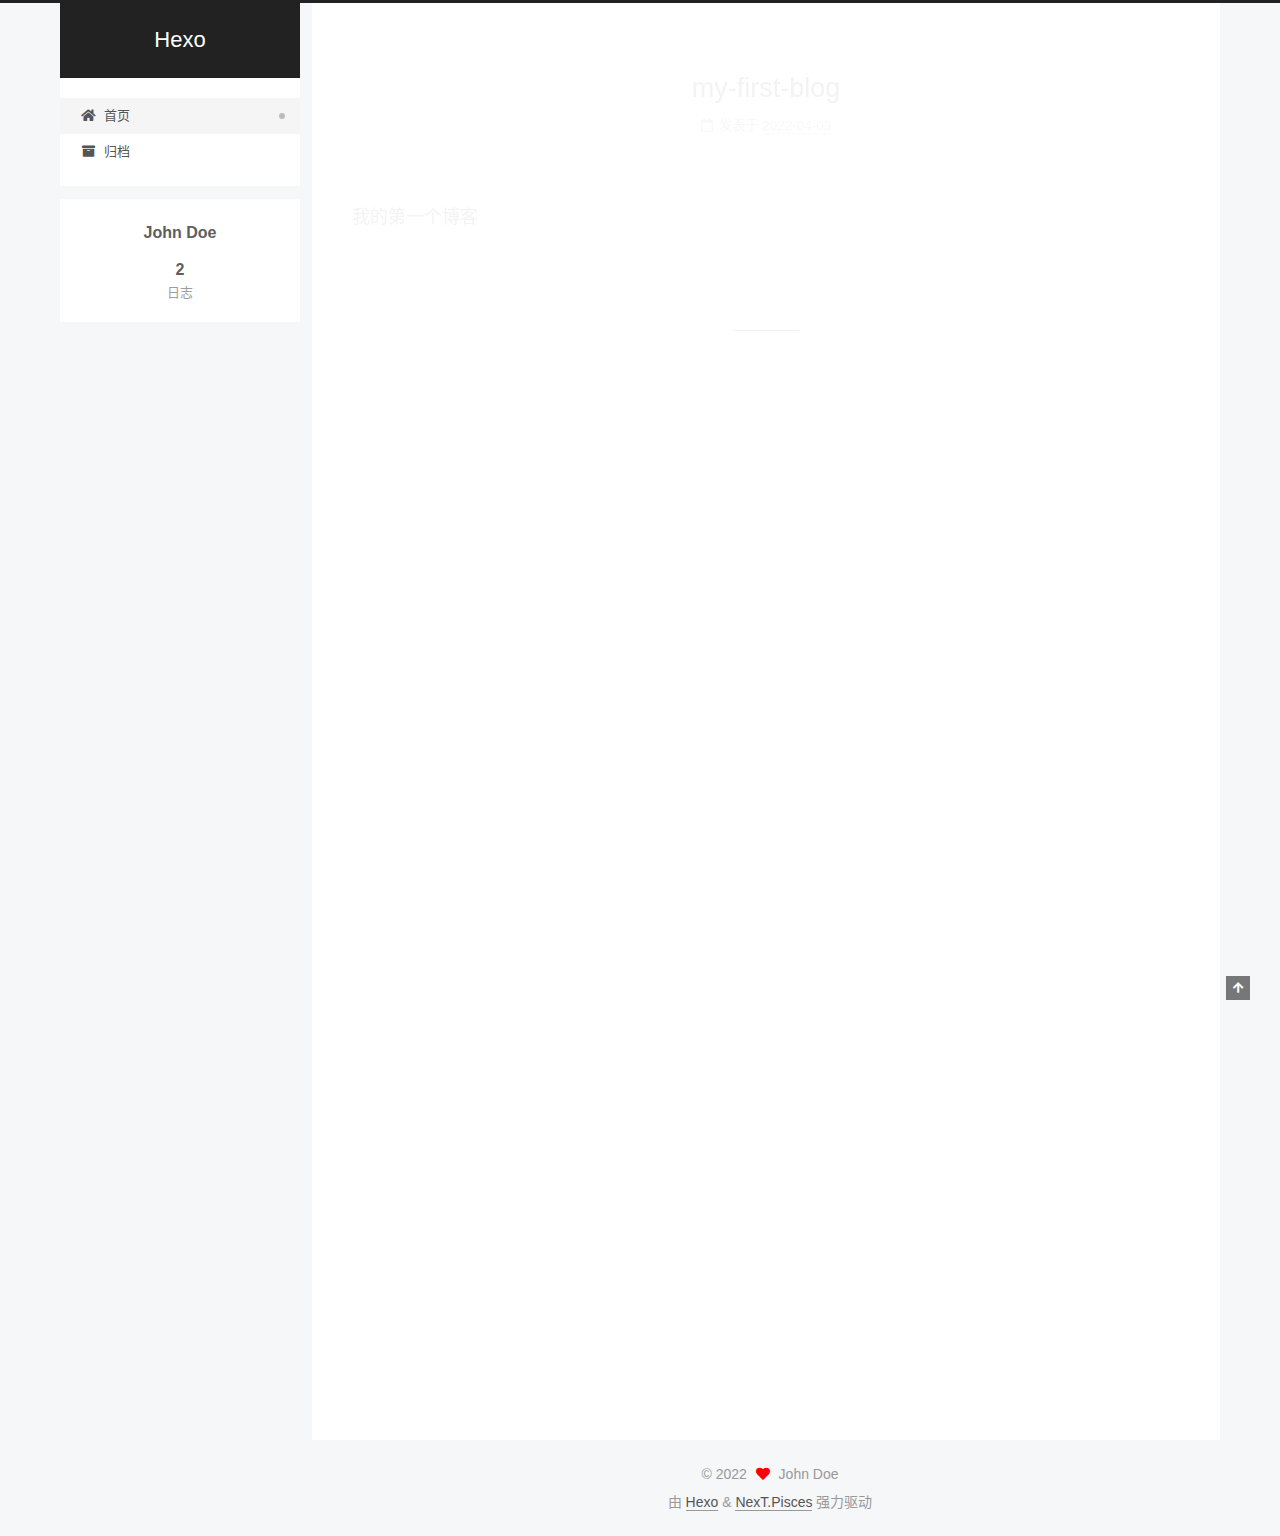
==== index.html @ 34b4198b "Site updated: 2022-04-03 18:52:35" ====
<!DOCTYPE html>
<html lang="zh-CN">
<head>
  <meta charset="UTF-8">
<meta name="viewport" content="width=device-width, initial-scale=1, maximum-scale=2">
<meta name="theme-color" content="#222">
<meta name="generator" content="Hexo 6.1.0">
  <link rel="apple-touch-icon" sizes="180x180" href="/images/apple-touch-icon-next.png">
  <link rel="icon" type="image/png" sizes="32x32" href="/images/favicon-32x32-next.png">
  <link rel="icon" type="image/png" sizes="16x16" href="/images/favicon-16x16-next.png">
  <link rel="mask-icon" href="/images/logo.svg" color="#222">

<link rel="stylesheet" href="/css/main.css">


<link rel="stylesheet" href="/lib/font-awesome/css/all.min.css">

<script id="hexo-configurations">
    var NexT = window.NexT || {};
    var CONFIG = {"hostname":"example.com","root":"/","scheme":"Pisces","version":"7.8.0","exturl":false,"sidebar":{"position":"left","display":"post","padding":18,"offset":12,"onmobile":false},"copycode":{"enable":false,"show_result":false,"style":null},"back2top":{"enable":true,"sidebar":false,"scrollpercent":false},"bookmark":{"enable":false,"color":"#222","save":"auto"},"fancybox":false,"mediumzoom":false,"lazyload":false,"pangu":false,"comments":{"style":"tabs","active":null,"storage":true,"lazyload":false,"nav":null},"algolia":{"hits":{"per_page":10},"labels":{"input_placeholder":"Search for Posts","hits_empty":"We didn't find any results for the search: ${query}","hits_stats":"${hits} results found in ${time} ms"}},"localsearch":{"enable":false,"trigger":"auto","top_n_per_article":1,"unescape":false,"preload":false},"motion":{"enable":true,"async":false,"transition":{"post_block":"fadeIn","post_header":"slideDownIn","post_body":"slideDownIn","coll_header":"slideLeftIn","sidebar":"slideUpIn"}}};
  </script>

  <meta property="og:type" content="website">
<meta property="og:title" content="Hexo">
<meta property="og:url" content="http://example.com/index.html">
<meta property="og:site_name" content="Hexo">
<meta property="og:locale" content="zh_CN">
<meta property="article:author" content="John Doe">
<meta name="twitter:card" content="summary">

<link rel="canonical" href="http://example.com/">


<script id="page-configurations">
  // https://hexo.io/docs/variables.html
  CONFIG.page = {
    sidebar: "",
    isHome : true,
    isPost : false,
    lang   : 'zh-CN'
  };
</script>

  <title>Hexo</title>
  






  <noscript>
  <style>
  .use-motion .brand,
  .use-motion .menu-item,
  .sidebar-inner,
  .use-motion .post-block,
  .use-motion .pagination,
  .use-motion .comments,
  .use-motion .post-header,
  .use-motion .post-body,
  .use-motion .collection-header { opacity: initial; }

  .use-motion .site-title,
  .use-motion .site-subtitle {
    opacity: initial;
    top: initial;
  }

  .use-motion .logo-line-before i { left: initial; }
  .use-motion .logo-line-after i { right: initial; }
  </style>
</noscript>

</head>

<body itemscope itemtype="http://schema.org/WebPage">
  <div class="container use-motion">
    <div class="headband"></div>

    <header class="header" itemscope itemtype="http://schema.org/WPHeader">
      <div class="header-inner"><div class="site-brand-container">
  <div class="site-nav-toggle">
    <div class="toggle" aria-label="切换导航栏">
      <span class="toggle-line toggle-line-first"></span>
      <span class="toggle-line toggle-line-middle"></span>
      <span class="toggle-line toggle-line-last"></span>
    </div>
  </div>

  <div class="site-meta">

    <a href="/" class="brand" rel="start">
      <span class="logo-line-before"><i></i></span>
      <h1 class="site-title">Hexo</h1>
      <span class="logo-line-after"><i></i></span>
    </a>
  </div>

  <div class="site-nav-right">
    <div class="toggle popup-trigger">
    </div>
  </div>
</div>




<nav class="site-nav">
  <ul id="menu" class="main-menu menu">
        <li class="menu-item menu-item-home">

    <a href="/" rel="section"><i class="fa fa-home fa-fw"></i>首页</a>

  </li>
        <li class="menu-item menu-item-archives">

    <a href="/archives/" rel="section"><i class="fa fa-archive fa-fw"></i>归档</a>

  </li>
  </ul>
</nav>




</div>
    </header>

    
  <div class="back-to-top">
    <i class="fa fa-arrow-up"></i>
    <span>0%</span>
  </div>


    <main class="main">
      <div class="main-inner">
        <div class="content-wrap">
          

          <div class="content index posts-expand">
            
      
  
  
  <article itemscope itemtype="http://schema.org/Article" class="post-block" lang="zh-CN">
    <link itemprop="mainEntityOfPage" href="http://example.com/2022/04/03/my-first-blog/">

    <span hidden itemprop="author" itemscope itemtype="http://schema.org/Person">
      <meta itemprop="image" content="/images/avatar.gif">
      <meta itemprop="name" content="John Doe">
      <meta itemprop="description" content="">
    </span>

    <span hidden itemprop="publisher" itemscope itemtype="http://schema.org/Organization">
      <meta itemprop="name" content="Hexo">
    </span>
      <header class="post-header">
        <h2 class="post-title" itemprop="name headline">
          
            <a href="/2022/04/03/my-first-blog/" class="post-title-link" itemprop="url">my-first-blog</a>
        </h2>

        <div class="post-meta">
            <span class="post-meta-item">
              <span class="post-meta-item-icon">
                <i class="far fa-calendar"></i>
              </span>
              <span class="post-meta-item-text">发表于</span>
              

              <time title="创建时间：2022-04-03 18:25:19 / 修改时间：18:33:03" itemprop="dateCreated datePublished" datetime="2022-04-03T18:25:19+08:00">2022-04-03</time>
            </span>

          

        </div>
      </header>

    
    
    
    <div class="post-body" itemprop="articleBody">

      
          <p>我的第一个博客</p>

      
    </div>

    
    
    
      <footer class="post-footer">
        <div class="post-eof"></div>
      </footer>
  </article>
  
  
  

      
  
  
  <article itemscope itemtype="http://schema.org/Article" class="post-block" lang="zh-CN">
    <link itemprop="mainEntityOfPage" href="http://example.com/2022/04/03/hello-world/">

    <span hidden itemprop="author" itemscope itemtype="http://schema.org/Person">
      <meta itemprop="image" content="/images/avatar.gif">
      <meta itemprop="name" content="John Doe">
      <meta itemprop="description" content="">
    </span>

    <span hidden itemprop="publisher" itemscope itemtype="http://schema.org/Organization">
      <meta itemprop="name" content="Hexo">
    </span>
      <header class="post-header">
        <h2 class="post-title" itemprop="name headline">
          
            <a href="/2022/04/03/hello-world/" class="post-title-link" itemprop="url">Hello World</a>
        </h2>

        <div class="post-meta">
            <span class="post-meta-item">
              <span class="post-meta-item-icon">
                <i class="far fa-calendar"></i>
              </span>
              <span class="post-meta-item-text">发表于</span>

              <time title="创建时间：2022-04-03 18:13:07" itemprop="dateCreated datePublished" datetime="2022-04-03T18:13:07+08:00">2022-04-03</time>
            </span>

          

        </div>
      </header>

    
    
    
    <div class="post-body" itemprop="articleBody">

      
          <p>Welcome to <a target="_blank" rel="noopener" href="https://hexo.io/">Hexo</a>! This is your very first post. Check <a target="_blank" rel="noopener" href="https://hexo.io/docs/">documentation</a> for more info. If you get any problems when using Hexo, you can find the answer in <a target="_blank" rel="noopener" href="https://hexo.io/docs/troubleshooting.html">troubleshooting</a> or you can ask me on <a target="_blank" rel="noopener" href="https://github.com/hexojs/hexo/issues">GitHub</a>.</p>
<h2 id="Quick-Start"><a href="#Quick-Start" class="headerlink" title="Quick Start"></a>Quick Start</h2><h3 id="Create-a-new-post"><a href="#Create-a-new-post" class="headerlink" title="Create a new post"></a>Create a new post</h3><figure class="highlight bash"><table><tr><td class="gutter"><pre><span class="line">1</span><br></pre></td><td class="code"><pre><span class="line">$ hexo new <span class="string">&quot;My New Post&quot;</span></span><br></pre></td></tr></table></figure>

<p>More info: <a target="_blank" rel="noopener" href="https://hexo.io/docs/writing.html">Writing</a></p>
<h3 id="Run-server"><a href="#Run-server" class="headerlink" title="Run server"></a>Run server</h3><figure class="highlight bash"><table><tr><td class="gutter"><pre><span class="line">1</span><br></pre></td><td class="code"><pre><span class="line">$ hexo server</span><br></pre></td></tr></table></figure>

<p>More info: <a target="_blank" rel="noopener" href="https://hexo.io/docs/server.html">Server</a></p>
<h3 id="Generate-static-files"><a href="#Generate-static-files" class="headerlink" title="Generate static files"></a>Generate static files</h3><figure class="highlight bash"><table><tr><td class="gutter"><pre><span class="line">1</span><br></pre></td><td class="code"><pre><span class="line">$ hexo generate</span><br></pre></td></tr></table></figure>

<p>More info: <a target="_blank" rel="noopener" href="https://hexo.io/docs/generating.html">Generating</a></p>
<h3 id="Deploy-to-remote-sites"><a href="#Deploy-to-remote-sites" class="headerlink" title="Deploy to remote sites"></a>Deploy to remote sites</h3><figure class="highlight bash"><table><tr><td class="gutter"><pre><span class="line">1</span><br></pre></td><td class="code"><pre><span class="line">$ hexo deploy</span><br></pre></td></tr></table></figure>

<p>More info: <a target="_blank" rel="noopener" href="https://hexo.io/docs/one-command-deployment.html">Deployment</a></p>

      
    </div>

    
    
    
      <footer class="post-footer">
        <div class="post-eof"></div>
      </footer>
  </article>
  
  
  


  



          </div>
          

<script>
  window.addEventListener('tabs:register', () => {
    let { activeClass } = CONFIG.comments;
    if (CONFIG.comments.storage) {
      activeClass = localStorage.getItem('comments_active') || activeClass;
    }
    if (activeClass) {
      let activeTab = document.querySelector(`a[href="#comment-${activeClass}"]`);
      if (activeTab) {
        activeTab.click();
      }
    }
  });
  if (CONFIG.comments.storage) {
    window.addEventListener('tabs:click', event => {
      if (!event.target.matches('.tabs-comment .tab-content .tab-pane')) return;
      let commentClass = event.target.classList[1];
      localStorage.setItem('comments_active', commentClass);
    });
  }
</script>

        </div>
          
  
  <div class="toggle sidebar-toggle">
    <span class="toggle-line toggle-line-first"></span>
    <span class="toggle-line toggle-line-middle"></span>
    <span class="toggle-line toggle-line-last"></span>
  </div>

  <aside class="sidebar">
    <div class="sidebar-inner">

      <ul class="sidebar-nav motion-element">
        <li class="sidebar-nav-toc">
          文章目录
        </li>
        <li class="sidebar-nav-overview">
          站点概览
        </li>
      </ul>

      <!--noindex-->
      <div class="post-toc-wrap sidebar-panel">
      </div>
      <!--/noindex-->

      <div class="site-overview-wrap sidebar-panel">
        <div class="site-author motion-element" itemprop="author" itemscope itemtype="http://schema.org/Person">
  <p class="site-author-name" itemprop="name">John Doe</p>
  <div class="site-description" itemprop="description"></div>
</div>
<div class="site-state-wrap motion-element">
  <nav class="site-state">
      <div class="site-state-item site-state-posts">
          <a href="/archives/">
        
          <span class="site-state-item-count">2</span>
          <span class="site-state-item-name">日志</span>
        </a>
      </div>
  </nav>
</div>



      </div>

    </div>
  </aside>
  <div id="sidebar-dimmer"></div>


      </div>
    </main>

    <footer class="footer">
      <div class="footer-inner">
        

        

<div class="copyright">
  
  &copy; 
  <span itemprop="copyrightYear">2022</span>
  <span class="with-love">
    <i class="fa fa-heart"></i>
  </span>
  <span class="author" itemprop="copyrightHolder">John Doe</span>
</div>
  <div class="powered-by">由 <a href="https://hexo.io/" class="theme-link" rel="noopener" target="_blank">Hexo</a> & <a href="https://pisces.theme-next.org/" class="theme-link" rel="noopener" target="_blank">NexT.Pisces</a> 强力驱动
  </div>

        








      </div>
    </footer>
  </div>

  
  <script src="/lib/anime.min.js"></script>
  <script src="/lib/velocity/velocity.min.js"></script>
  <script src="/lib/velocity/velocity.ui.min.js"></script>

<script src="/js/utils.js"></script>

<script src="/js/motion.js"></script>


<script src="/js/schemes/pisces.js"></script>


<script src="/js/next-boot.js"></script>




  















  

  

</body>
</html>
---- css/main.css ----
:root {
  --body-bg-color: #f5f7f9;
  --content-bg-color: #fff;
  --card-bg-color: #f5f5f5;
  --text-color: #555;
  --blockquote-color: #666;
  --link-color: #555;
  --link-hover-color: #222;
  --brand-color: #fff;
  --brand-hover-color: #fff;
  --table-row-odd-bg-color: #f9f9f9;
  --table-row-hover-bg-color: #f5f5f5;
  --menu-item-bg-color: #f5f5f5;
  --btn-default-bg: #fff;
  --btn-default-color: #555;
  --btn-default-border-color: #555;
  --btn-default-hover-bg: #222;
  --btn-default-hover-color: #fff;
  --btn-default-hover-border-color: #222;
}
html {
  line-height: 1.15; /* 1 */
  -webkit-text-size-adjust: 100%; /* 2 */
}
body {
  margin: 0;
}
main {
  display: block;
}
h1 {
  font-size: 2em;
  margin: 0.67em 0;
}
hr {
  box-sizing: content-box; /* 1 */
  height: 0; /* 1 */
  overflow: visible; /* 2 */
}
pre {
  font-family: monospace, monospace; /* 1 */
  font-size: 1em; /* 2 */
}
a {
  background: transparent;
}
abbr[title] {
  border-bottom: none; /* 1 */
  text-decoration: underline; /* 2 */
  text-decoration: underline dotted; /* 2 */
}
b,
strong {
  font-weight: bolder;
}
code,
kbd,
samp {
  font-family: monospace, monospace; /* 1 */
  font-size: 1em; /* 2 */
}
small {
  font-size: 80%;
}
sub,
sup {
  font-size: 75%;
  line-height: 0;
  position: relative;
  vertical-align: baseline;
}
sub {
  bottom: -0.25em;
}
sup {
  top: -0.5em;
}
img {
  border-style: none;
}
button,
input,
optgroup,
select,
textarea {
  font-family: inherit; /* 1 */
  font-size: 100%; /* 1 */
  line-height: 1.15; /* 1 */
  margin: 0; /* 2 */
}
button,
input {
/* 1 */
  overflow: visible;
}
button,
select {
/* 1 */
  text-transform: none;
}
button,
[type='button'],
[type='reset'],
[type='submit'] {
  -webkit-appearance: button;
}
button::-moz-focus-inner,
[type='button']::-moz-focus-inner,
[type='reset']::-moz-focus-inner,
[type='submit']::-moz-focus-inner {
  border-style: none;
  padding: 0;
}
button:-moz-focusring,
[type='button']:-moz-focusring,
[type='reset']:-moz-focusring,
[type='submit']:-moz-focusring {
  outline: 1px dotted ButtonText;
}
fieldset {
  padding: 0.35em 0.75em 0.625em;
}
legend {
  box-sizing: border-box; /* 1 */
  color: inherit; /* 2 */
  display: table; /* 1 */
  max-width: 100%; /* 1 */
  padding: 0; /* 3 */
  white-space: normal; /* 1 */
}
progress {
  vertical-align: baseline;
}
textarea {
  overflow: auto;
}
[type='checkbox'],
[type='radio'] {
  box-sizing: border-box; /* 1 */
  padding: 0; /* 2 */
}
[type='number']::-webkit-inner-spin-button,
[type='number']::-webkit-outer-spin-button {
  height: auto;
}
[type='search'] {
  outline-offset: -2px; /* 2 */
  -webkit-appearance: textfield; /* 1 */
}
[type='search']::-webkit-search-decoration {
  -webkit-appearance: none;
}
::-webkit-file-upload-button {
  font: inherit; /* 2 */
  -webkit-appearance: button; /* 1 */
}
details {
  display: block;
}
summary {
  display: list-item;
}
template {
  display: none;
}
[hidden] {
  display: none;
}
::selection {
  background: #262a30;
  color: #eee;
}
html,
body {
  height: 100%;
}
body {
  background: var(--body-bg-color);
  color: var(--text-color);
  font-family: 'Lato', "PingFang SC", "Microsoft YaHei", sans-serif;
  font-size: 1em;
  line-height: 2;
}
@media (max-width: 991px) {
  body {
    padding-left: 0 !important;
    padding-right: 0 !important;
  }
}
h1,
h2,
h3,
h4,
h5,
h6 {
  font-family: 'Lato', "PingFang SC", "Microsoft YaHei", sans-serif;
  font-weight: bold;
  line-height: 1.5;
  margin: 20px 0 15px;
}
h1 {
  font-size: 1.5em;
}
h2 {
  font-size: 1.375em;
}
h3 {
  font-size: 1.25em;
}
h4 {
  font-size: 1.125em;
}
h5 {
  font-size: 1em;
}
h6 {
  font-size: 0.875em;
}
p {
  margin: 0 0 20px 0;
}
a,
span.exturl {
  border-bottom: 1px solid #999;
  color: var(--link-color);
  outline: 0;
  text-decoration: none;
  overflow-wrap: break-word;
  word-wrap: break-word;
  cursor: pointer;
}
a:hover,
span.exturl:hover {
  border-bottom-color: var(--link-hover-color);
  color: var(--link-hover-color);
}
iframe,
img,
video {
  display: block;
  margin-left: auto;
  margin-right: auto;
  max-width: 100%;
}
hr {
  background-image: repeating-linear-gradient(-45deg, #ddd, #ddd 4px, transparent 4px, transparent 8px);
  border: 0;
  height: 3px;
  margin: 40px 0;
}
blockquote {
  border-left: 4px solid #ddd;
  color: var(--blockquote-color);
  margin: 0;
  padding: 0 15px;
}
blockquote cite::before {
  content: '-';
  padding: 0 5px;
}
dt {
  font-weight: bold;
}
dd {
  margin: 0;
  padding: 0;
}
kbd {
  background-color: #f5f5f5;
  background-image: linear-gradient(#eee, #fff, #eee);
  border: 1px solid #ccc;
  border-radius: 0.2em;
  box-shadow: 0.1em 0.1em 0.2em rgba(0,0,0,0.1);
  color: #555;
  font-family: inherit;
  padding: 0.1em 0.3em;
  white-space: nowrap;
}
.table-container {
  overflow: auto;
}
table {
  border-collapse: collapse;
  border-spacing: 0;
  font-size: 0.875em;
  margin: 0 0 20px 0;
  width: 100%;
}
tbody tr:nth-of-type(odd) {
  background: var(--table-row-odd-bg-color);
}
tbody tr:hover {
  background: var(--table-row-hover-bg-color);
}
caption,
th,
td {
  font-weight: normal;
  padding: 8px;
  vertical-align: middle;
}
th,
td {
  border: 1px solid #ddd;
  border-bottom: 3px solid #ddd;
}
th {
  font-weight: 700;
  padding-bottom: 10px;
}
td {
  border-bottom-width: 1px;
}
.btn {
  background: var(--btn-default-bg);
  border: 2px solid var(--btn-default-border-color);
  border-radius: 2px;
  color: var(--btn-default-color);
  display: inline-block;
  font-size: 0.875em;
  line-height: 2;
  padding: 0 20px;
  text-decoration: none;
  transition-property: background-color;
  transition-delay: 0s;
  transition-duration: 0.2s;
  transition-timing-function: ease-in-out;
}
.btn:hover {
  background: var(--btn-default-hover-bg);
  border-color: var(--btn-default-hover-border-color);
  color: var(--btn-default-hover-color);
}
.btn + .btn {
  margin: 0 0 8px 8px;
}
.btn .fa-fw {
  text-align: left;
  width: 1.285714285714286em;
}
.toggle {
  line-height: 0;
}
.toggle .toggle-line {
  background: #fff;
  display: inline-block;
  height: 2px;
  left: 0;
  position: relative;
  top: 0;
  transition: all 0.4s;
  vertical-align: top;
  width: 100%;
}
.toggle .toggle-line:not(:first-child) {
  margin-top: 3px;
}
.toggle.toggle-arrow .toggle-line-first {
  left: 50%;
  top: 2px;
  transform: rotate(45deg);
  width: 50%;
}
.toggle.toggle-arrow .toggle-line-middle {
  left: 2px;
  width: 90%;
}
.toggle.toggle-arrow .toggle-line-last {
  left: 50%;
  top: -2px;
  transform: rotate(-45deg);
  width: 50%;
}
.toggle.toggle-close .toggle-line-first {
  transform: rotate(-45deg);
  top: 5px;
}
.toggle.toggle-close .toggle-line-middle {
  opacity: 0;
}
.toggle.toggle-close .toggle-line-last {
  transform: rotate(45deg);
  top: -5px;
}
.highlight,
pre {
  background: #f7f7f7;
  color: #4d4d4c;
  line-height: 1.6;
  margin: 0 auto 20px;
}
pre,
code {
  font-family: consolas, Menlo, monospace, "PingFang SC", "Microsoft YaHei";
}
code {
  background: #eee;
  border-radius: 3px;
  color: #555;
  padding: 2px 4px;
  overflow-wrap: break-word;
  word-wrap: break-word;
}
.highlight *::selection {
  background: #d6d6d6;
}
.highlight pre {
  border: 0;
  margin: 0;
  padding: 10px 0;
}
.highlight table {
  border: 0;
  margin: 0;
  width: auto;
}
.highlight td {
  border: 0;
  padding: 0;
}
.highlight figcaption {
  background: #eff2f3;
  color: #4d4d4c;
  display: flex;
  font-size: 0.875em;
  justify-content: space-between;
  line-height: 1.2;
  padding: 0.5em;
}
.highlight figcaption a {
  color: #4d4d4c;
}
.highlight figcaption a:hover {
  border-bottom-color: #4d4d4c;
}
.highlight .gutter {
  -moz-user-select: none;
  -ms-user-select: none;
  -webkit-user-select: none;
  user-select: none;
}
.highlight .gutter pre {
  background: #eff2f3;
  color: #869194;
  padding-left: 10px;
  padding-right: 10px;
  text-align: right;
}
.highlight .code pre {
  background: #f7f7f7;
  padding-left: 10px;
  width: 100%;
}
.gist table {
  width: auto;
}
.gist table td {
  border: 0;
}
pre {
  overflow: auto;
  padding: 10px;
}
pre code {
  background: none;
  color: #4d4d4c;
  font-size: 0.875em;
  padding: 0;
  text-shadow: none;
}
pre .deletion {
  background: #fdd;
}
pre .addition {
  background: #dfd;
}
pre .meta {
  color: #eab700;
  -moz-user-select: none;
  -ms-user-select: none;
  -webkit-user-select: none;
  user-select: none;
}
pre .comment {
  color: #8e908c;
}
pre .variable,
pre .attribute,
pre .tag,
pre .name,
pre .regexp,
pre .ruby .constant,
pre .xml .tag .title,
pre .xml .pi,
pre .xml .doctype,
pre .html .doctype,
pre .css .id,
pre .css .class,
pre .css .pseudo {
  color: #c82829;
}
pre .number,
pre .preprocessor,
pre .built_in,
pre .builtin-name,
pre .literal,
pre .params,
pre .constant,
pre .command {
  color: #f5871f;
}
pre .ruby .class .title,
pre .css .rules .attribute,
pre .string,
pre .symbol,
pre .value,
pre .inheritance,
pre .header,
pre .ruby .symbol,
pre .xml .cdata,
pre .special,
pre .formula {
  color: #718c00;
}
pre .title,
pre .css .hexcolor {
  color: #3e999f;
}
pre .function,
pre .python .decorator,
pre .python .title,
pre .ruby .function .title,
pre .ruby .title .keyword,
pre .perl .sub,
pre .javascript .title,
pre .coffeescript .title {
  color: #4271ae;
}
pre .keyword,
pre .javascript .function {
  color: #8959a8;
}
.blockquote-center {
  border-left: none;
  margin: 40px 0;
  padding: 0;
  position: relative;
  text-align: center;
}
.blockquote-center .fa {
  display: block;
  opacity: 0.6;
  position: absolute;
  width: 100%;
}
.blockquote-center .fa-quote-left {
  border-top: 1px solid #ccc;
  text-align: left;
  top: -20px;
}
.blockquote-center .fa-quote-right {
  border-bottom: 1px solid #ccc;
  text-align: right;
  bottom: -20px;
}
.blockquote-center p,
.blockquote-center div {
  text-align: center;
}
.post-body .group-picture img {
  margin: 0 auto;
  padding: 0 3px;
}
.group-picture-row {
  margin-bottom: 6px;
  overflow: hidden;
}
.group-picture-column {
  float: left;
  margin-bottom: 10px;
}
.post-body .label {
  color: #555;
  display: inline;
  padding: 0 2px;
}
.post-body .label.default {
  background: #f0f0f0;
}
.post-body .label.primary {
  background: #efe6f7;
}
.post-body .label.info {
  background: #e5f2f8;
}
.post-body .label.success {
  background: #e7f4e9;
}
.post-body .label.warning {
  background: #fcf6e1;
}
.post-body .label.danger {
  background: #fae8eb;
}
.post-body .tabs {
  margin-bottom: 20px;
}
.post-body .tabs,
.tabs-comment {
  display: block;
  padding-top: 10px;
  position: relative;
}
.post-body .tabs ul.nav-tabs,
.tabs-comment ul.nav-tabs {
  display: flex;
  flex-wrap: wrap;
  margin: 0;
  margin-bottom: -1px;
  padding: 0;
}
@media (max-width: 413px) {
  .post-body .tabs ul.nav-tabs,
  .tabs-comment ul.nav-tabs {
    display: block;
    margin-bottom: 5px;
  }
}
.post-body .tabs ul.nav-tabs li.tab,
.tabs-comment ul.nav-tabs li.tab {
  border-bottom: 1px solid #ddd;
  border-left: 1px solid transparent;
  border-right: 1px solid transparent;
  border-top: 3px solid transparent;
  flex-grow: 1;
  list-style-type: none;
  border-radius: 0 0 0 0;
}
@media (max-width: 413px) {
  .post-body .tabs ul.nav-tabs li.tab,
  .tabs-comment ul.nav-tabs li.tab {
    border-bottom: 1px solid transparent;
    border-left: 3px solid transparent;
    border-right: 1px solid transparent;
    border-top: 1px solid transparent;
  }
}
@media (max-width: 413px) {
  .post-body .tabs ul.nav-tabs li.tab,
  .tabs-comment ul.nav-tabs li.tab {
    border-radius: 0;
  }
}
.post-body .tabs ul.nav-tabs li.tab a,
.tabs-comment ul.nav-tabs li.tab a {
  border-bottom: initial;
  display: block;
  line-height: 1.8;
  outline: 0;
  padding: 0.25em 0.75em;
  text-align: center;
  transition-delay: 0s;
  transition-duration: 0.2s;
  transition-timing-function: ease-out;
}
.post-body .tabs ul.nav-tabs li.tab a i,
.tabs-comment ul.nav-tabs li.tab a i {
  width: 1.285714285714286em;
}
.post-body .tabs ul.nav-tabs li.tab.active,
.tabs-comment ul.nav-tabs li.tab.active {
  border-bottom: 1px solid transparent;
  border-left: 1px solid #ddd;
  border-right: 1px solid #ddd;
  border-top: 3px solid #fc6423;
}
@media (max-width: 413px) {
  .post-body .tabs ul.nav-tabs li.tab.active,
  .tabs-comment ul.nav-tabs li.tab.active {
    border-bottom: 1px solid #ddd;
    border-left: 3px solid #fc6423;
    border-right: 1px solid #ddd;
    border-top: 1px solid #ddd;
  }
}
.post-body .tabs ul.nav-tabs li.tab.active a,
.tabs-comment ul.nav-tabs li.tab.active a {
  color: var(--link-color);
  cursor: default;
}
.post-body .tabs .tab-content .tab-pane,
.tabs-comment .tab-content .tab-pane {
  border: 1px solid #ddd;
  border-top: 0;
  padding: 20px 20px 0 20px;
  border-radius: 0;
}
.post-body .tabs .tab-content .tab-pane:not(.active),
.tabs-comment .tab-content .tab-pane:not(.active) {
  display: none;
}
.post-body .tabs .tab-content .tab-pane.active,
.tabs-comment .tab-content .tab-pane.active {
  display: block;
}
.post-body .tabs .tab-content .tab-pane.active:nth-of-type(1),
.tabs-comment .tab-content .tab-pane.active:nth-of-type(1) {
  border-radius: 0 0 0 0;
}
@media (max-width: 413px) {
  .post-body .tabs .tab-content .tab-pane.active:nth-of-type(1),
  .tabs-comment .tab-content .tab-pane.active:nth-of-type(1) {
    border-radius: 0;
  }
}
.post-body .note {
  border-radius: 3px;
  margin-bottom: 20px;
  padding: 1em;
  position: relative;
  border: 1px solid #eee;
  border-left-width: 5px;
}
.post-body .note h2,
.post-body .note h3,
.post-body .note h4,
.post-body .note h5,
.post-body .note h6 {
  margin-top: 0;
  border-bottom: initial;
  margin-bottom: 0;
  padding-top: 0;
}
.post-body .note p:first-child,
.post-body .note ul:first-child,
.post-body .note ol:first-child,
.post-body .note table:first-child,
.post-body .note pre:first-child,
.post-body .note blockquote:first-child,
.post-body .note img:first-child {
  margin-top: 0;
}
.post-body .note p:last-child,
.post-body .note ul:last-child,
.post-body .note ol:last-child,
.post-body .note table:last-child,
.post-body .note pre:last-child,
.post-body .note blockquote:last-child,
.post-body .note img:last-child {
  margin-bottom: 0;
}
.post-body .note.default {
  border-left-color: #777;
}
.post-body .note.default h2,
.post-body .note.default h3,
.post-body .note.default h4,
.post-body .note.default h5,
.post-body .note.default h6 {
  color: #777;
}
.post-body .note.primary {
  border-left-color: #6f42c1;
}
.post-body .note.primary h2,
.post-body .note.primary h3,
.post-body .note.primary h4,
.post-body .note.primary h5,
.post-body .note.primary h6 {
  color: #6f42c1;
}
.post-body .note.info {
  border-left-color: #428bca;
}
.post-body .note.info h2,
.post-body .note.info h3,
.post-body .note.info h4,
.post-body .note.info h5,
.post-body .note.info h6 {
  color: #428bca;
}
.post-body .note.success {
  border-left-color: #5cb85c;
}
.post-body .note.success h2,
.post-body .note.success h3,
.post-body .note.success h4,
.post-body .note.success h5,
.post-body .note.success h6 {
  color: #5cb85c;
}
.post-body .note.warning {
  border-left-color: #f0ad4e;
}
.post-body .note.warning h2,
.post-body .note.warning h3,
.post-body .note.warning h4,
.post-body .note.warning h5,
.post-body .note.warning h6 {
  color: #f0ad4e;
}
.post-body .note.danger {
  border-left-color: #d9534f;
}
.post-body .note.danger h2,
.post-body .note.danger h3,
.post-body .note.danger h4,
.post-body .note.danger h5,
.post-body .note.danger h6 {
  color: #d9534f;
}
.pagination .prev,
.pagination .next,
.pagination .page-number,
.pagination .space {
  display: inline-block;
  margin: 0 10px;
  padding: 0 11px;
  position: relative;
  top: -1px;
}
@media (max-width: 767px) {
  .pagination .prev,
  .pagination .next,
  .pagination .page-number,
  .pagination .space {
    margin: 0 5px;
  }
}
.pagination {
  border-top: 1px solid #eee;
  margin: 120px 0 0;
  text-align: center;
}
.pagination .prev,
.pagination .next,
.pagination .page-number {
  border-bottom: 0;
  border-top: 1px solid #eee;
  transition-property: border-color;
  transition-delay: 0s;
  transition-duration: 0.2s;
  transition-timing-function: ease-in-out;
}
.pagination .prev:hover,
.pagination .next:hover,
.pagination .page-number:hover {
  border-top-color: #222;
}
.pagination .space {
  margin: 0;
  padding: 0;
}
.pagination .prev {
  margin-left: 0;
}
.pagination .next {
  margin-right: 0;
}
.pagination .page-number.current {
  background: #ccc;
  border-top-color: #ccc;
  color: #fff;
}
@media (max-width: 767px) {
  .pagination {
    border-top: none;
  }
  .pagination .prev,
  .pagination .next,
  .pagination .page-number {
    border-bottom: 1px solid #eee;
    border-top: 0;
    margin-bottom: 10px;
    padding: 0 10px;
  }
  .pagination .prev:hover,
  .pagination .next:hover,
  .pagination .page-number:hover {
    border-bottom-color: #222;
  }
}
.comments {
  margin-top: 60px;
  overflow: hidden;
}
.comment-button-group {
  display: flex;
  flex-wrap: wrap-reverse;
  justify-content: center;
  margin: 1em 0;
}
.comment-button-group .comment-button {
  margin: 0.1em 0.2em;
}
.comment-button-group .comment-button.active {
  background: var(--btn-default-hover-bg);
  border-color: var(--btn-default-hover-border-color);
  color: var(--btn-default-hover-color);
}
.comment-position {
  display: none;
}
.comment-position.active {
  display: block;
}
.tabs-comment {
  background: var(--content-bg-color);
  margin-top: 4em;
  padding-top: 0;
}
.tabs-comment .comments {
  border: 0;
  box-shadow: none;
  margin-top: 0;
  padding-top: 0;
}
.container {
  min-height: 100%;
  position: relative;
}
.main-inner {
  margin: 0 auto;
  width: calc(100% - 20px);
}
@media (min-width: 1200px) {
  .main-inner {
    width: 1160px;
  }
}
@media (min-width: 1600px) {
  .main-inner {
    width: 73%;
  }
}
@media (max-width: 767px) {
  .content-wrap {
    padding: 0 20px;
  }
}
.header {
  background: transparent;
}
.header-inner {
  margin: 0 auto;
  width: calc(100% - 20px);
}
@media (min-width: 1200px) {
  .header-inner {
    width: 1160px;
  }
}
@media (min-width: 1600px) {
  .header-inner {
    width: 73%;
  }
}
.site-brand-container {
  display: flex;
  flex-shrink: 0;
  padding: 0 10px;
}
.headband {
  background: #222;
  height: 3px;
}
.site-meta {
  flex-grow: 1;
  text-align: center;
}
@media (max-width: 767px) {
  .site-meta {
    text-align: center;
  }
}
.brand {
  border-bottom: none;
  color: var(--brand-color);
  display: inline-block;
  line-height: 1.375em;
  padding: 0 40px;
  position: relative;
}
.brand:hover {
  color: var(--brand-hover-color);
}
.site-title {
  font-family: 'Lato', "PingFang SC", "Microsoft YaHei", sans-serif;
  font-size: 1.375em;
  font-weight: normal;
  margin: 0;
}
.site-subtitle {
  color: #ddd;
  font-size: 0.8125em;
  margin: 10px 0;
}
.use-motion .brand {
  opacity: 0;
}
.use-motion .site-title,
.use-motion .site-subtitle,
.use-motion .custom-logo-image {
  opacity: 0;
  position: relative;
  top: -10px;
}
.site-nav-toggle,
.site-nav-right {
  display: none;
}
@media (max-width: 767px) {
  .site-nav-toggle,
  .site-nav-right {
    display: flex;
    flex-direction: column;
    justify-content: center;
  }
}
.site-nav-toggle .toggle,
.site-nav-right .toggle {
  color: var(--text-color);
  padding: 10px;
  width: 22px;
}
.site-nav-toggle .toggle .toggle-line,
.site-nav-right .toggle .toggle-line {
  background: var(--text-color);
  border-radius: 1px;
}
.site-nav {
  display: block;
}
@media (max-width: 767px) {
  .site-nav {
    clear: both;
    display: none;
  }
}
.site-nav.site-nav-on {
  display: block;
}
.menu {
  margin-top: 20px;
  padding-left: 0;
  text-align: center;
}
.menu-item {
  display: inline-block;
  list-style: none;
  margin: 0 10px;
}
@media (max-width: 767px) {
  .menu-item {
    display: block;
    margin-top: 10px;
  }
  .menu-item.menu-item-search {
    display: none;
  }
}
.menu-item a,
.menu-item span.exturl {
  border-bottom: 0;
  display: block;
  font-size: 0.8125em;
  transition-property: border-color;
  transition-delay: 0s;
  transition-duration: 0.2s;
  transition-timing-function: ease-in-out;
}
@media (hover: none) {
  .menu-item a:hover,
  .menu-item span.exturl:hover {
    border-bottom-color: transparent !important;
  }
}
.menu-item .fa,
.menu-item .fab,
.menu-item .far,
.menu-item .fas {
  margin-right: 8px;
}
.menu-item .badge {
  display: inline-block;
  font-weight: bold;
  line-height: 1;
  margin-left: 0.35em;
  margin-top: 0.35em;
  text-align: center;
  white-space: nowrap;
}
@media (max-width: 767px) {
  .menu-item .badge {
    float: right;
    margin-left: 0;
  }
}
.menu-item-active a,
.menu .menu-item a:hover,
.menu .menu-item span.exturl:hover {
  background: var(--menu-item-bg-color);
}
.use-motion .menu-item {
  opacity: 0;
}
.sidebar {
  background: #222;
  bottom: 0;
  box-shadow: inset 0 2px 6px #000;
  position: fixed;
  top: 0;
}
@media (max-width: 991px) {
  .sidebar {
    display: none;
  }
}
.sidebar-inner {
  color: #999;
  padding: 18px 10px;
  text-align: center;
}
.cc-license {
  margin-top: 10px;
  text-align: center;
}
.cc-license .cc-opacity {
  border-bottom: none;
  opacity: 0.7;
}
.cc-license .cc-opacity:hover {
  opacity: 0.9;
}
.cc-license img {
  display: inline-block;
}
.site-author-image {
  border: 1px solid #eee;
  display: block;
  margin: 0 auto;
  max-width: 120px;
  padding: 2px;
}
.site-author-name {
  color: var(--text-color);
  font-weight: 600;
  margin: 0;
  text-align: center;
}
.site-description {
  color: #999;
  font-size: 0.8125em;
  margin-top: 0;
  text-align: center;
}
.links-of-author {
  margin-top: 15px;
}
.links-of-author a,
.links-of-author span.exturl {
  border-bottom-color: #555;
  display: inline-block;
  font-size: 0.8125em;
  margin-bottom: 10px;
  margin-right: 10px;
  vertical-align: middle;
}
.links-of-author a::before,
.links-of-author span.exturl::before {
  background: #d07c7e;
  border-radius: 50%;
  content: ' ';
  display: inline-block;
  height: 4px;
  margin-right: 3px;
  vertical-align: middle;
  width: 4px;
}
.sidebar-button {
  margin-top: 15px;
}
.sidebar-button a {
  border: 1px solid #fc6423;
  border-radius: 4px;
  color: #fc6423;
  display: inline-block;
  padding: 0 15px;
}
.sidebar-button a .fa,
.sidebar-button a .fab,
.sidebar-button a .far,
.sidebar-button a .fas {
  margin-right: 5px;
}
.sidebar-button a:hover {
  background: #fc6423;
  border: 1px solid #fc6423;
  color: #fff;
}
.sidebar-button a:hover .fa,
.sidebar-button a:hover .fab,
.sidebar-button a:hover .far,
.sidebar-button a:hover .fas {
  color: #fff;
}
.links-of-blogroll {
  font-size: 0.8125em;
  margin-top: 10px;
}
.links-of-blogroll-title {
  font-size: 0.875em;
  font-weight: 600;
  margin-top: 0;
}
.links-of-blogroll-list {
  list-style: none;
  margin: 0;
  padding: 0;
}
#sidebar-dimmer {
  display: none;
}
@media (max-width: 767px) {
  #sidebar-dimmer {
    background: #000;
    display: block;
    height: 100%;
    left: 100%;
    opacity: 0;
    position: fixed;
    top: 0;
    width: 100%;
    z-index: 1100;
  }
  .sidebar-active + #sidebar-dimmer {
    opacity: 0.7;
    transform: translateX(-100%);
    transition: opacity 0.5s;
  }
}
.sidebar-nav {
  margin: 0;
  padding-bottom: 20px;
  padding-left: 0;
}
.sidebar-nav li {
  border-bottom: 1px solid transparent;
  color: var(--text-color);
  cursor: pointer;
  display: inline-block;
  font-size: 0.875em;
}
.sidebar-nav li.sidebar-nav-overview {
  margin-left: 10px;
}
.sidebar-nav li:hover {
  color: #fc6423;
}
.sidebar-nav .sidebar-nav-active {
  border-bottom-color: #fc6423;
  color: #fc6423;
}
.sidebar-nav .sidebar-nav-active:hover {
  color: #fc6423;
}
.sidebar-panel {
  display: none;
  overflow-x: hidden;
  overflow-y: auto;
}
.sidebar-panel-active {
  display: block;
}
.sidebar-toggle {
  background: #222;
  bottom: 45px;
  cursor: pointer;
  height: 14px;
  left: 30px;
  padding: 5px;
  position: fixed;
  width: 14px;
  z-index: 1300;
}
@media (max-width: 991px) {
  .sidebar-toggle {
    left: 20px;
    opacity: 0.8;
    display: none;
  }
}
.sidebar-toggle:hover .toggle-line {
  background: #fc6423;
}
.post-toc {
  font-size: 0.875em;
}
.post-toc ol {
  list-style: none;
  margin: 0;
  padding: 0 2px 5px 10px;
  text-align: left;
}
.post-toc ol > ol {
  padding-left: 0;
}
.post-toc ol a {
  transition-property: all;
  transition-delay: 0s;
  transition-duration: 0.2s;
  transition-timing-function: ease-in-out;
}
.post-toc .nav-item {
  line-height: 1.8;
  overflow: hidden;
  text-overflow: ellipsis;
  white-space: nowrap;
}
.post-toc .nav .nav-child {
  display: none;
}
.post-toc .nav .active > .nav-child {
  display: block;
}
.post-toc .nav .active-current > .nav-child {
  display: block;
}
.post-toc .nav .active-current > .nav-child > .nav-item {
  display: block;
}
.post-toc .nav .active > a {
  border-bottom-color: #fc6423;
  color: #fc6423;
}
.post-toc .nav .active-current > a {
  color: #fc6423;
}
.post-toc .nav .active-current > a:hover {
  color: #fc6423;
}
.site-state {
  display: flex;
  justify-content: center;
  line-height: 1.4;
  margin-top: 10px;
  overflow: hidden;
  text-align: center;
  white-space: nowrap;
}
.site-state-item {
  padding: 0 15px;
}
.site-state-item:not(:first-child) {
  border-left: 1px solid #eee;
}
.site-state-item a {
  border-bottom: none;
}
.site-state-item-count {
  display: block;
  font-size: 1em;
  font-weight: 600;
  text-align: center;
}
.site-state-item-name {
  color: #999;
  font-size: 0.8125em;
}
.footer {
  color: #999;
  font-size: 0.875em;
  padding: 20px 0;
}
.footer.footer-fixed {
  bottom: 0;
  left: 0;
  position: absolute;
  right: 0;
}
.footer-inner {
  box-sizing: border-box;
  margin: 0 auto;
  text-align: center;
  width: calc(100% - 20px);
}
@media (min-width: 1200px) {
  .footer-inner {
    width: 1160px;
  }
}
@media (min-width: 1600px) {
  .footer-inner {
    width: 73%;
  }
}
.languages {
  display: inline-block;
  font-size: 1.125em;
  position: relative;
}
.languages .lang-select-label span {
  margin: 0 0.5em;
}
.languages .lang-select {
  height: 100%;
  left: 0;
  opacity: 0;
  position: absolute;
  top: 0;
  width: 100%;
}
.with-love {
  color: #ff0000;
  display: inline-block;
  margin: 0 5px;
}
.powered-by,
.theme-info {
  display: inline-block;
}
@-moz-keyframes iconAnimate {
  0%, 100% {
    transform: scale(1);
  }
  10%, 30% {
    transform: scale(0.9);
  }
  20%, 40%, 60%, 80% {
    transform: scale(1.1);
  }
  50%, 70% {
    transform: scale(1.1);
  }
}
@-webkit-keyframes iconAnimate {
  0%, 100% {
    transform: scale(1);
  }
  10%, 30% {
    transform: scale(0.9);
  }
  20%, 40%, 60%, 80% {
    transform: scale(1.1);
  }
  50%, 70% {
    transform: scale(1.1);
  }
}
@-o-keyframes iconAnimate {
  0%, 100% {
    transform: scale(1);
  }
  10%, 30% {
    transform: scale(0.9);
  }
  20%, 40%, 60%, 80% {
    transform: scale(1.1);
  }
  50%, 70% {
    transform: scale(1.1);
  }
}
@keyframes iconAnimate {
  0%, 100% {
    transform: scale(1);
  }
  10%, 30% {
    transform: scale(0.9);
  }
  20%, 40%, 60%, 80% {
    transform: scale(1.1);
  }
  50%, 70% {
    transform: scale(1.1);
  }
}
.back-to-top {
  font-size: 12px;
  text-align: center;
  transition-delay: 0s;
  transition-duration: 0.2s;
  transition-timing-function: ease-in-out;
}
.back-to-top {
  background: #222;
  bottom: -100px;
  box-sizing: border-box;
  color: #fff;
  cursor: pointer;
  left: 30px;
  opacity: 0.6;
  padding: 0 6px;
  position: fixed;
  transition-property: bottom;
  z-index: 1300;
  width: 24px;
}
.back-to-top span {
  display: none;
}
.back-to-top:hover {
  color: #fc6423;
}
.back-to-top.back-to-top-on {
  bottom: 30px;
}
@media (max-width: 991px) {
  .back-to-top {
    left: 20px;
    opacity: 0.8;
  }
}
.post-body {
  font-family: 'Lato', "PingFang SC", "Microsoft YaHei", sans-serif;
  overflow-wrap: break-word;
  word-wrap: break-word;
}
@media (min-width: 1200px) {
  .post-body {
    font-size: 1.125em;
  }
}
.post-body .exturl .fa {
  font-size: 0.875em;
  margin-left: 4px;
}
.post-body .image-caption,
.post-body .figure .caption {
  color: #999;
  font-size: 0.875em;
  font-weight: bold;
  line-height: 1;
  margin: -20px auto 15px;
  text-align: center;
}
.post-sticky-flag {
  display: inline-block;
  transform: rotate(30deg);
}
.post-button {
  margin-top: 40px;
  text-align: center;
}
.use-motion .post-block,
.use-motion .pagination,
.use-motion .comments {
  opacity: 0;
}
.use-motion .post-header {
  opacity: 0;
}
.use-motion .post-body {
  opacity: 0;
}
.use-motion .collection-header {
  opacity: 0;
}
.posts-collapse {
  margin-left: 35px;
  position: relative;
}
@media (max-width: 767px) {
  .posts-collapse {
    margin-left: 0px;
    margin-right: 0px;
  }
}
.posts-collapse .collection-title {
  font-size: 1.125em;
  position: relative;
}
.posts-collapse .collection-title::before {
  background: #999;
  border: 1px solid #fff;
  border-radius: 50%;
  content: ' ';
  height: 10px;
  left: 0;
  margin-left: -6px;
  margin-top: -4px;
  position: absolute;
  top: 50%;
  width: 10px;
}
.posts-collapse .collection-year {
  font-size: 1.5em;
  font-weight: bold;
  margin: 60px 0;
  position: relative;
}
.posts-collapse .collection-year::before {
  background: #bbb;
  border-radius: 50%;
  content: ' ';
  height: 8px;
  left: 0;
  margin-left: -4px;
  margin-top: -4px;
  position: absolute;
  top: 50%;
  width: 8px;
}
.posts-collapse .collection-header {
  display: block;
  margin: 0 0 0 20px;
}
.posts-collapse .collection-header small {
  color: #bbb;
  margin-left: 5px;
}
.posts-collapse .post-header {
  border-bottom: 1px dashed #ccc;
  margin: 30px 0;
  padding-left: 15px;
  position: relative;
  transition-property: border;
  transition-delay: 0s;
  transition-duration: 0.2s;
  transition-timing-function: ease-in-out;
}
.posts-collapse .post-header::before {
  background: #bbb;
  border: 1px solid #fff;
  border-radius: 50%;
  content: ' ';
  height: 6px;
  left: 0;
  margin-left: -4px;
  position: absolute;
  top: 0.75em;
  transition-property: background;
  width: 6px;
  transition-delay: 0s;
  transition-duration: 0.2s;
  transition-timing-function: ease-in-out;
}
.posts-collapse .post-header:hover {
  border-bottom-color: #666;
}
.posts-collapse .post-header:hover::before {
  background: #222;
}
.posts-collapse .post-meta {
  display: inline;
  font-size: 0.75em;
  margin-right: 10px;
}
.posts-collapse .post-title {
  display: inline;
}
.posts-collapse .post-title a,
.posts-collapse .post-title span.exturl {
  border-bottom: none;
  color: var(--link-color);
}
.posts-collapse .post-title .fa-external-link-alt {
  font-size: 0.875em;
  margin-left: 5px;
}
.posts-collapse::before {
  background: #f5f5f5;
  content: ' ';
  height: 100%;
  left: 0;
  margin-left: -2px;
  position: absolute;
  top: 1.25em;
  width: 4px;
}
.post-eof {
  background: #ccc;
  height: 1px;
  margin: 80px auto 60px;
  text-align: center;
  width: 8%;
}
.post-block:last-of-type .post-eof {
  display: none;
}
.content {
  padding-top: 40px;
}
@media (min-width: 992px) {
  .post-body {
    text-align: justify;
  }
}
@media (max-width: 991px) {
  .post-body {
    text-align: justify;
  }
}
.post-body h1,
.post-body h2,
.post-body h3,
.post-body h4,
.post-body h5,
.post-body h6 {
  padding-top: 10px;
}
.post-body h1 .header-anchor,
.post-body h2 .header-anchor,
.post-body h3 .header-anchor,
.post-body h4 .header-anchor,
.post-body h5 .header-anchor,
.post-body h6 .header-anchor {
  border-bottom-style: none;
  color: #ccc;
  float: right;
  margin-left: 10px;
  visibility: hidden;
}
.post-body h1 .header-anchor:hover,
.post-body h2 .header-anchor:hover,
.post-body h3 .header-anchor:hover,
.post-body h4 .header-anchor:hover,
.post-body h5 .header-anchor:hover,
.post-body h6 .header-anchor:hover {
  color: inherit;
}
.post-body h1:hover .header-anchor,
.post-body h2:hover .header-anchor,
.post-body h3:hover .header-anchor,
.post-body h4:hover .header-anchor,
.post-body h5:hover .header-anchor,
.post-body h6:hover .header-anchor {
  visibility: visible;
}
.post-body iframe,
.post-body img,
.post-body video {
  margin-bottom: 20px;
}
.post-body .video-container {
  height: 0;
  margin-bottom: 20px;
  overflow: hidden;
  padding-top: 75%;
  position: relative;
  width: 100%;
}
.post-body .video-container iframe,
.post-body .video-container object,
.post-body .video-container embed {
  height: 100%;
  left: 0;
  margin: 0;
  position: absolute;
  top: 0;
  width: 100%;
}
.post-gallery {
  align-items: center;
  display: grid;
  grid-gap: 10px;
  grid-template-columns: 1fr 1fr 1fr;
  margin-bottom: 20px;
}
@media (max-width: 767px) {
  .post-gallery {
    grid-template-columns: 1fr 1fr;
  }
}
.post-gallery a {
  border: 0;
}
.post-gallery img {
  margin: 0;
}
.posts-expand .post-header {
  font-size: 1.125em;
}
.posts-expand .post-title {
  font-size: 1.5em;
  font-weight: normal;
  margin: initial;
  text-align: center;
  overflow-wrap: break-word;
  word-wrap: break-word;
}
.posts-expand .post-title-link {
  border-bottom: none;
  color: var(--link-color);
  display: inline-block;
  position: relative;
  vertical-align: top;
}
.posts-expand .post-title-link::before {
  background: var(--link-color);
  bottom: 0;
  content: '';
  height: 2px;
  left: 0;
  position: absolute;
  transform: scaleX(0);
  visibility: hidden;
  width: 100%;
  transition-delay: 0s;
  transition-duration: 0.2s;
  transition-timing-function: ease-in-out;
}
.posts-expand .post-title-link:hover::before {
  transform: scaleX(1);
  visibility: visible;
}
.posts-expand .post-title-link .fa-external-link-alt {
  font-size: 0.875em;
  margin-left: 5px;
}
.posts-expand .post-meta {
  color: #999;
  font-family: 'Lato', "PingFang SC", "Microsoft YaHei", sans-serif;
  font-size: 0.75em;
  margin: 3px 0 60px 0;
  text-align: center;
}
.posts-expand .post-meta .post-description {
  font-size: 0.875em;
  margin-top: 2px;
}
.posts-expand .post-meta time {
  border-bottom: 1px dashed #999;
  cursor: pointer;
}
.post-meta .post-meta-item + .post-meta-item::before {
  content: '|';
  margin: 0 0.5em;
}
.post-meta-divider {
  margin: 0 0.5em;
}
.post-meta-item-icon {
  margin-right: 3px;
}
@media (max-width: 991px) {
  .post-meta-item-icon {
    display: inline-block;
  }
}
@media (max-width: 991px) {
  .post-meta-item-text {
    display: none;
  }
}
.post-nav {
  border-top: 1px solid #eee;
  display: flex;
  justify-content: space-between;
  margin-top: 15px;
  padding: 10px 5px 0;
}
.post-nav-item {
  flex: 1;
}
.post-nav-item a {
  border-bottom: none;
  display: block;
  font-size: 0.875em;
  line-height: 1.6;
  position: relative;
}
.post-nav-item a:active {
  top: 2px;
}
.post-nav-item .fa {
  font-size: 0.75em;
}
.post-nav-item:first-child {
  margin-right: 15px;
}
.post-nav-item:first-child .fa {
  margin-right: 5px;
}
.post-nav-item:last-child {
  margin-left: 15px;
  text-align: right;
}
.post-nav-item:last-child .fa {
  margin-left: 5px;
}
.rtl.post-body p,
.rtl.post-body a,
.rtl.post-body h1,
.rtl.post-body h2,
.rtl.post-body h3,
.rtl.post-body h4,
.rtl.post-body h5,
.rtl.post-body h6,
.rtl.post-body li,
.rtl.post-body ul,
.rtl.post-body ol {
  direction: rtl;
  font-family: UKIJ Ekran;
}
.rtl.post-title {
  font-family: UKIJ Ekran;
}
.post-tags {
  margin-top: 40px;
  text-align: center;
}
.post-tags a {
  display: inline-block;
  font-size: 0.8125em;
}
.post-tags a:not(:last-child) {
  margin-right: 10px;
}
.post-widgets {
  border-top: 1px solid #eee;
  margin-top: 15px;
  text-align: center;
}
.wp_rating {
  height: 20px;
  line-height: 20px;
  margin-top: 10px;
  padding-top: 6px;
  text-align: center;
}
.social-like {
  display: flex;
  font-size: 0.875em;
  justify-content: center;
  text-align: center;
}
.reward-container {
  margin: 20px auto;
  padding: 10px 0;
  text-align: center;
  width: 90%;
}
.reward-container button {
  background: transparent;
  border: 1px solid #fc6423;
  border-radius: 0;
  color: #fc6423;
  cursor: pointer;
  line-height: 2;
  outline: 0;
  padding: 0 15px;
  vertical-align: text-top;
}
.reward-container button:hover {
  background: #fc6423;
  border: 1px solid transparent;
  color: #fa9366;
}
#qr {
  padding-top: 20px;
}
#qr a {
  border: 0;
}
#qr img {
  display: inline-block;
  margin: 0.8em 2em 0 2em;
  max-width: 100%;
  width: 180px;
}
#qr p {
  text-align: center;
}
.category-all-page .category-all-title {
  text-align: center;
}
.category-all-page .category-all {
  margin-top: 20px;
}
.category-all-page .category-list {
  list-style: none;
  margin: 0;
  padding: 0;
}
.category-all-page .category-list-item {
  margin: 5px 10px;
}
.category-all-page .category-list-count {
  color: #bbb;
}
.category-all-page .category-list-count::before {
  content: ' (';
  display: inline;
}
.category-all-page .category-list-count::after {
  content: ') ';
  display: inline;
}
.category-all-page .category-list-child {
  padding-left: 10px;
}
.event-list {
  padding: 0;
}
.event-list hr {
  background: #222;
  margin: 20px 0 45px 0;
}
.event-list hr::after {
  background: #222;
  color: #fff;
  content: 'NOW';
  display: inline-block;
  font-weight: bold;
  padding: 0 5px;
  text-align: right;
}
.event-list .event {
  background: #222;
  margin: 20px 0;
  min-height: 40px;
  padding: 15px 0 15px 10px;
}
.event-list .event .event-summary {
  color: #fff;
  margin: 0;
  padding-bottom: 3px;
}
.event-list .event .event-summary::before {
  animation: dot-flash 1s alternate infinite ease-in-out;
  color: #fff;
  content: '\f111';
  display: inline-block;
  font-size: 10px;
  margin-right: 25px;
  vertical-align: middle;
  font-family: 'Font Awesome 5 Free';
  font-weight: 900;
}
.event-list .event .event-relative-time {
  color: #bbb;
  display: inline-block;
  font-size: 12px;
  font-weight: normal;
  padding-left: 12px;
}
.event-list .event .event-details {
  color: #fff;
  display: block;
  line-height: 18px;
  margin-left: 56px;
  padding-bottom: 6px;
  padding-top: 3px;
  text-indent: -24px;
}
.event-list .event .event-details::before {
  color: #fff;
  display: inline-block;
  margin-right: 9px;
  text-align: center;
  text-indent: 0;
  width: 14px;
  font-family: 'Font Awesome 5 Free';
  font-weight: 900;
}
.event-list .event .event-details.event-location::before {
  content: '\f041';
}
.event-list .event .event-details.event-duration::before {
  content: '\f017';
}
.event-list .event-past {
  background: #f5f5f5;
}
.event-list .event-past .event-summary,
.event-list .event-past .event-details {
  color: #bbb;
  opacity: 0.9;
}
.event-list .event-past .event-summary::before,
.event-list .event-past .event-details::before {
  animation: none;
  color: #bbb;
}
@-moz-keyframes dot-flash {
  from {
    opacity: 1;
    transform: scale(1);
  }
  to {
    opacity: 0;
    transform: scale(0.8);
  }
}
@-webkit-keyframes dot-flash {
  from {
    opacity: 1;
    transform: scale(1);
  }
  to {
    opacity: 0;
    transform: scale(0.8);
  }
}
@-o-keyframes dot-flash {
  from {
    opacity: 1;
    transform: scale(1);
  }
  to {
    opacity: 0;
    transform: scale(0.8);
  }
}
@keyframes dot-flash {
  from {
    opacity: 1;
    transform: scale(1);
  }
  to {
    opacity: 0;
    transform: scale(0.8);
  }
}
ul.breadcrumb {
  font-size: 0.75em;
  list-style: none;
  margin: 1em 0;
  padding: 0 2em;
  text-align: center;
}
ul.breadcrumb li {
  display: inline;
}
ul.breadcrumb li + li::before {
  content: '/\00a0';
  font-weight: normal;
  padding: 0.5em;
}
ul.breadcrumb li + li:last-child {
  font-weight: bold;
}
.tag-cloud {
  text-align: center;
}
.tag-cloud a {
  display: inline-block;
  margin: 10px;
}
.tag-cloud a:hover {
  color: var(--link-hover-color) !important;
}
.header {
  margin: 0 auto;
  position: relative;
  width: calc(100% - 20px);
}
@media (min-width: 1200px) {
  .header {
    width: 1160px;
  }
}
@media (min-width: 1600px) {
  .header {
    width: 73%;
  }
}
@media (max-width: 991px) {
  .header {
    width: auto;
  }
}
.header-inner {
  background: var(--content-bg-color);
  border-radius: initial;
  box-shadow: initial;
  overflow: hidden;
  padding: 0;
  position: absolute;
  top: 0;
  width: 240px;
}
@media (min-width: 1200px) {
  .header-inner {
    width: 240px;
  }
}
@media (max-width: 991px) {
  .header-inner {
    border-radius: initial;
    position: relative;
    width: auto;
  }
}
.main-inner {
  align-items: flex-start;
  display: flex;
  justify-content: space-between;
  flex-direction: row-reverse;
}
@media (max-width: 991px) {
  .main-inner {
    width: auto;
  }
}
.content-wrap {
  background: var(--content-bg-color);
  border-radius: initial;
  box-shadow: initial;
  box-sizing: border-box;
  padding: 40px;
  width: calc(100% - 252px);
}
@media (max-width: 991px) {
  .content-wrap {
    border-radius: initial;
    padding: 20px;
    width: 100%;
  }
}
.footer-inner {
  padding-left: 260px;
}
.back-to-top {
  left: auto;
  right: 30px;
}
@media (max-width: 991px) {
  .back-to-top {
    right: 20px;
  }
}
@media (max-width: 991px) {
  .footer-inner {
    padding-left: 0;
    padding-right: 0;
    width: auto;
  }
}
.site-brand-container {
  background: #222;
}
@media (max-width: 991px) {
  .site-brand-container {
    box-shadow: 0 0 16px rgba(0,0,0,0.5);
  }
}
.site-meta {
  padding: 20px 0;
}
.brand {
  padding: 0;
}
.site-subtitle {
  margin: 10px 10px 0;
}
.custom-logo-image {
  margin-top: 20px;
}
@media (max-width: 991px) {
  .custom-logo-image {
    display: none;
  }
}
@media (min-width: 768px) and (max-width: 991px) {
  .site-nav-toggle,
  .site-nav-right {
    display: flex;
    flex-direction: column;
    justify-content: center;
  }
}
.site-nav-toggle .toggle,
.site-nav-right .toggle {
  color: #fff;
}
.site-nav-toggle .toggle .toggle-line,
.site-nav-right .toggle .toggle-line {
  background: #fff;
}
@media (min-width: 768px) and (max-width: 991px) {
  .site-nav {
    display: none;
  }
}
.menu .menu-item {
  display: block;
  margin: 0;
}
.menu .menu-item a,
.menu .menu-item span.exturl {
  padding: 5px 20px;
  position: relative;
  text-align: left;
  transition-property: background-color;
}
@media (max-width: 991px) {
  .menu .menu-item.menu-item-search {
    display: none;
  }
}
.menu .menu-item .badge {
  background: #ccc;
  border-radius: 10px;
  color: #fff;
  float: right;
  padding: 2px 5px;
  text-shadow: 1px 1px 0 rgba(0,0,0,0.1);
  vertical-align: middle;
}
.main-menu .menu-item-active a::after {
  background: #bbb;
  border-radius: 50%;
  content: ' ';
  height: 6px;
  margin-top: -3px;
  position: absolute;
  right: 15px;
  top: 50%;
  width: 6px;
}
.sub-menu {
  background: var(--content-bg-color);
  border-bottom: 1px solid #ddd;
  margin: 0;
  padding: 6px 0;
}
.sub-menu .menu-item {
  display: inline-block;
}
.sub-menu .menu-item a,
.sub-menu .menu-item span.exturl {
  background: transparent;
  margin: 5px 10px;
  padding: initial;
}
.sub-menu .menu-item a:hover,
.sub-menu .menu-item span.exturl:hover {
  background: transparent;
  color: #fc6423;
}
.sub-menu .menu-item-active a {
  border-bottom-color: #fc6423;
  color: #fc6423;
}
.sub-menu .menu-item-active a:hover {
  border-bottom-color: #fc6423;
}
.sidebar {
  background: var(--body-bg-color);
  box-shadow: none;
  margin-top: 100%;
  position: static;
  width: 240px;
}
@media (max-width: 991px) {
  .sidebar {
    display: none;
  }
}
.sidebar-toggle {
  display: none;
}
.sidebar-inner {
  background: var(--content-bg-color);
  border-radius: initial;
  box-shadow: initial;
  box-sizing: border-box;
  color: var(--text-color);
  width: 240px;
  opacity: 0;
}
.sidebar-inner.affix {
  position: fixed;
  top: 12px;
}
.sidebar-inner.affix-bottom {
  position: absolute;
}
.site-state-item {
  padding: 0 10px;
}
.sidebar-button {
  border-bottom: 1px dotted #ccc;
  border-top: 1px dotted #ccc;
  margin-top: 10px;
  text-align: center;
}
.sidebar-button a {
  border: 0;
  color: #fc6423;
  display: block;
}
.sidebar-button a:hover {
  background: none;
  border: 0;
  color: #e34603;
}
.sidebar-button a:hover .fa,
.sidebar-button a:hover .fab,
.sidebar-button a:hover .far,
.sidebar-button a:hover .fas {
  color: #e34603;
}
.links-of-author {
  display: flex;
  flex-wrap: wrap;
  margin-top: 10px;
  justify-content: center;
}
.links-of-author-item {
  margin: 5px 0 0;
  width: 50%;
}
.links-of-author-item a,
.links-of-author-item span.exturl {
  box-sizing: border-box;
  display: inline-block;
  margin-bottom: 0;
  margin-right: 0;
  max-width: 216px;
  overflow: hidden;
  padding: 0 5px;
  text-overflow: ellipsis;
  white-space: nowrap;
}
.links-of-author-item a,
.links-of-author-item span.exturl {
  border-bottom: none;
  display: block;
  text-decoration: none;
}
.links-of-author-item a::before,
.links-of-author-item span.exturl::before {
  display: none;
}
.links-of-author-item a:hover,
.links-of-author-item span.exturl:hover {
  background: var(--body-bg-color);
  border-radius: 4px;
}
.links-of-author-item .fa,
.links-of-author-item .fab,
.links-of-author-item .far,
.links-of-author-item .fas {
  margin-right: 2px;
}
.links-of-blogroll-item {
  padding: 0;
}
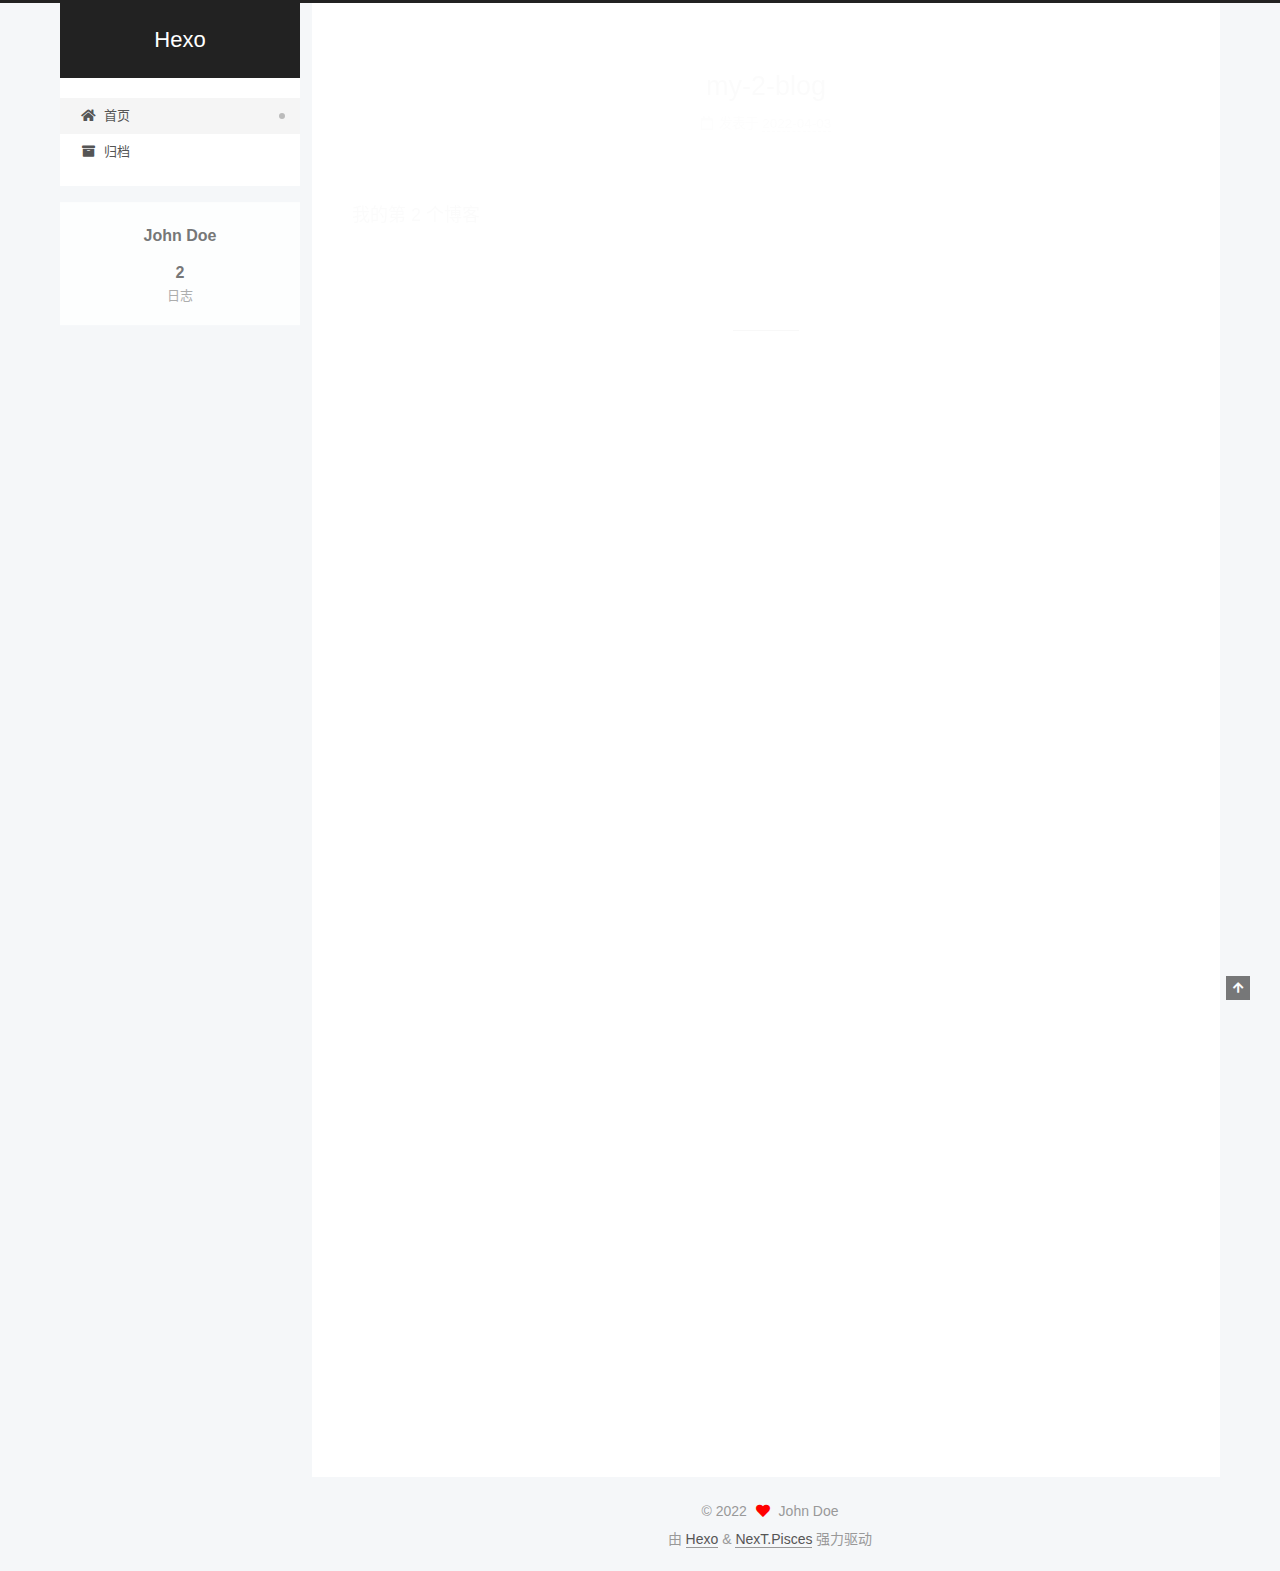
==== commit 50d23963: "Site updated: 2022-04-03 21:07:56" ====
--- a/index.html
+++ b/index.html
@@ -145,7 +145,7 @@
   
   
   <article itemscope itemtype="http://schema.org/Article" class="post-block" lang="zh-CN">
-    <link itemprop="mainEntityOfPage" href="http://example.com/2022/04/03/my-first-blog/">
+    <link itemprop="mainEntityOfPage" href="http://example.com/2022/04/03/hello-world/">
 
     <span hidden itemprop="author" itemscope itemtype="http://schema.org/Person">
       <meta itemprop="image" content="/images/avatar.gif">
@@ -159,7 +159,7 @@
       <header class="post-header">
         <h2 class="post-title" itemprop="name headline">
           
-            <a href="/2022/04/03/my-first-blog/" class="post-title-link" itemprop="url">my-first-blog</a>
+            <a href="/2022/04/03/hello-world/" class="post-title-link" itemprop="url">my-2-blog</a>
         </h2>
 
         <div class="post-meta">
@@ -170,7 +170,7 @@
               <span class="post-meta-item-text">发表于</span>
               
 
-              <time title="创建时间：2022-04-03 18:25:19 / 修改时间：18:33:03" itemprop="dateCreated datePublished" datetime="2022-04-03T18:25:19+08:00">2022-04-03</time>
+              <time title="创建时间：2022-04-03 18:25:19 / 修改时间：20:29:05" itemprop="dateCreated datePublished" datetime="2022-04-03T18:25:19+08:00">2022-04-03</time>
             </span>
 
           
@@ -184,7 +184,7 @@
     <div class="post-body" itemprop="articleBody">
 
       
-          <p>我的第一个博客</p>
+          <p>我的第 2 个博客</p>
 
       
     </div>
@@ -204,7 +204,7 @@
   
   
   <article itemscope itemtype="http://schema.org/Article" class="post-block" lang="zh-CN">
-    <link itemprop="mainEntityOfPage" href="http://example.com/2022/04/03/hello-world/">
+    <link itemprop="mainEntityOfPage" href="http://example.com/2022/04/03/my-first-blog/">
 
     <span hidden itemprop="author" itemscope itemtype="http://schema.org/Person">
       <meta itemprop="image" content="/images/avatar.gif">
@@ -218,7 +218,7 @@
       <header class="post-header">
         <h2 class="post-title" itemprop="name headline">
           
-            <a href="/2022/04/03/hello-world/" class="post-title-link" itemprop="url">Hello World</a>
+            <a href="/2022/04/03/my-first-blog/" class="post-title-link" itemprop="url">my-first-blog</a>
         </h2>
 
         <div class="post-meta">
@@ -227,8 +227,9 @@
                 <i class="far fa-calendar"></i>
               </span>
               <span class="post-meta-item-text">发表于</span>
-
-              <time title="创建时间：2022-04-03 18:13:07" itemprop="dateCreated datePublished" datetime="2022-04-03T18:13:07+08:00">2022-04-03</time>
+              
+
+              <time title="创建时间：2022-04-03 18:25:19 / 修改时间：20:48:17" itemprop="dateCreated datePublished" datetime="2022-04-03T18:25:19+08:00">2022-04-03</time>
             </span>
 
           
@@ -242,20 +243,17 @@
     <div class="post-body" itemprop="articleBody">
 
       
-          <p>Welcome to <a target="_blank" rel="noopener" href="https://hexo.io/">Hexo</a>! This is your very first post. Check <a target="_blank" rel="noopener" href="https://hexo.io/docs/">documentation</a> for more info. If you get any problems when using Hexo, you can find the answer in <a target="_blank" rel="noopener" href="https://hexo.io/docs/troubleshooting.html">troubleshooting</a> or you can ask me on <a target="_blank" rel="noopener" href="https://github.com/hexojs/hexo/issues">GitHub</a>.</p>
-<h2 id="Quick-Start"><a href="#Quick-Start" class="headerlink" title="Quick Start"></a>Quick Start</h2><h3 id="Create-a-new-post"><a href="#Create-a-new-post" class="headerlink" title="Create a new post"></a>Create a new post</h3><figure class="highlight bash"><table><tr><td class="gutter"><pre><span class="line">1</span><br></pre></td><td class="code"><pre><span class="line">$ hexo new <span class="string">&quot;My New Post&quot;</span></span><br></pre></td></tr></table></figure>
-
-<p>More info: <a target="_blank" rel="noopener" href="https://hexo.io/docs/writing.html">Writing</a></p>
-<h3 id="Run-server"><a href="#Run-server" class="headerlink" title="Run server"></a>Run server</h3><figure class="highlight bash"><table><tr><td class="gutter"><pre><span class="line">1</span><br></pre></td><td class="code"><pre><span class="line">$ hexo server</span><br></pre></td></tr></table></figure>
-
-<p>More info: <a target="_blank" rel="noopener" href="https://hexo.io/docs/server.html">Server</a></p>
-<h3 id="Generate-static-files"><a href="#Generate-static-files" class="headerlink" title="Generate static files"></a>Generate static files</h3><figure class="highlight bash"><table><tr><td class="gutter"><pre><span class="line">1</span><br></pre></td><td class="code"><pre><span class="line">$ hexo generate</span><br></pre></td></tr></table></figure>
-
-<p>More info: <a target="_blank" rel="noopener" href="https://hexo.io/docs/generating.html">Generating</a></p>
-<h3 id="Deploy-to-remote-sites"><a href="#Deploy-to-remote-sites" class="headerlink" title="Deploy to remote sites"></a>Deploy to remote sites</h3><figure class="highlight bash"><table><tr><td class="gutter"><pre><span class="line">1</span><br></pre></td><td class="code"><pre><span class="line">$ hexo deploy</span><br></pre></td></tr></table></figure>
-
-<p>More info: <a target="_blank" rel="noopener" href="https://hexo.io/docs/one-command-deployment.html">Deployment</a></p>
-
+          <h1 id="算法"><a href="#算法" class="headerlink" title="算法"></a>算法</h1><h2 id="排序"><a href="#排序" class="headerlink" title="排序"></a>排序</h2><p>排序就是刷卡机地方看见了坚实的埃里克森的</p>
+<p>(<code>) function fun()&#123; echo &quot;这是一句非常牛逼的代码&quot;; &#125; fun(); (</code>)</p>
+<h3 id="快排"><a href="#快排" class="headerlink" title="快排"></a>快排</h3><h3 id="桶排"><a href="#桶排" class="headerlink" title="桶排"></a>桶排</h3><p><code>create database hero;</code></p>
+<h2 id="贪心"><a href="#贪心" class="headerlink" title="贪心"></a>贪心</h2><h3 id="变"><a href="#变" class="headerlink" title="变"></a>变</h3><ol>
+<li>列表内容</li>
+<li>列表内容</li>
+<li>列表内容</li>
+</ol>
+<p>注意：序号跟内容之间要有空格</p>
+<h3 id="不变"><a href="#不变" class="headerlink" title="不变"></a>不变</h3><p>我的第一个博客</p>
+<h1 id="其他"><a href="#其他" class="headerlink" title="其他"></a>其他</h1>
       
     </div>
 
--- a/css/main.css
+++ b/css/main.css
@@ -1168,7 +1168,7 @@
 }
 .links-of-author a::before,
 .links-of-author span.exturl::before {
-  background: #d07c7e;
+  background: #5449ff;
   border-radius: 50%;
   content: ' ';
   display: inline-block;
